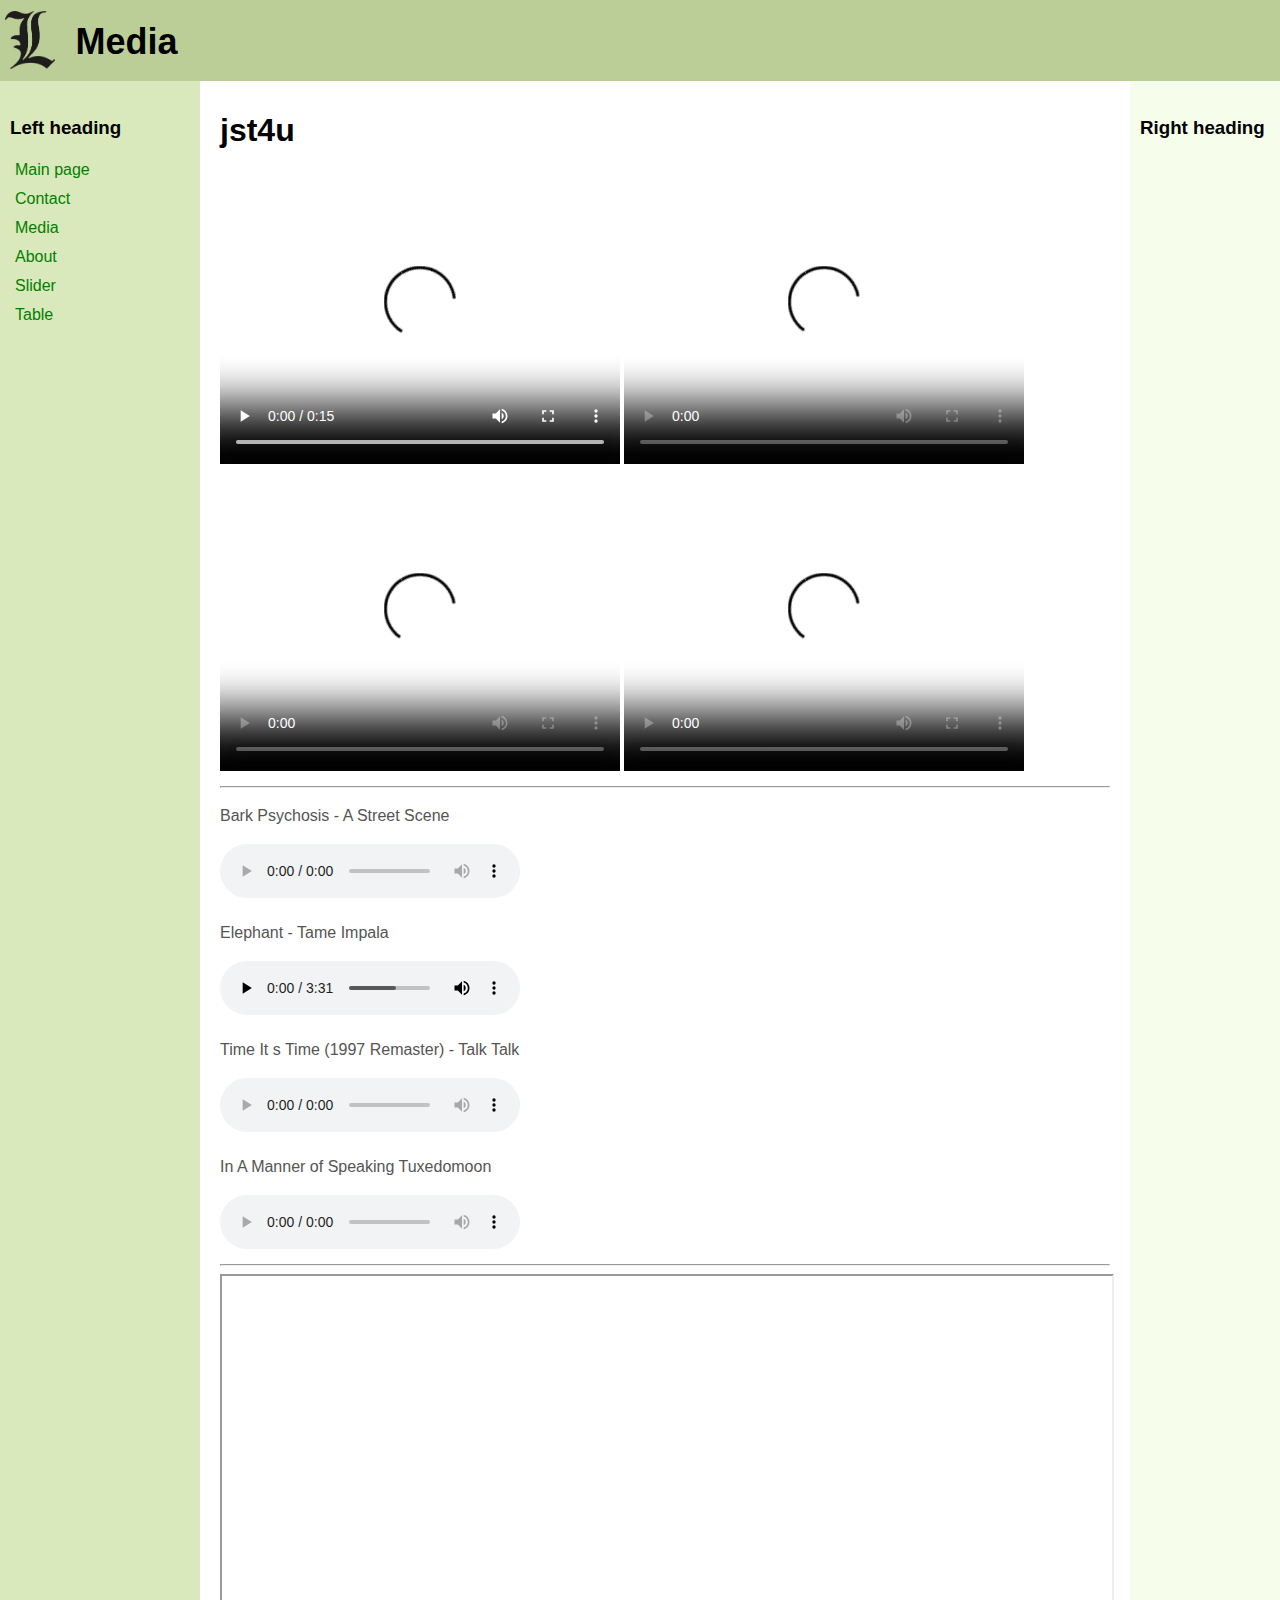
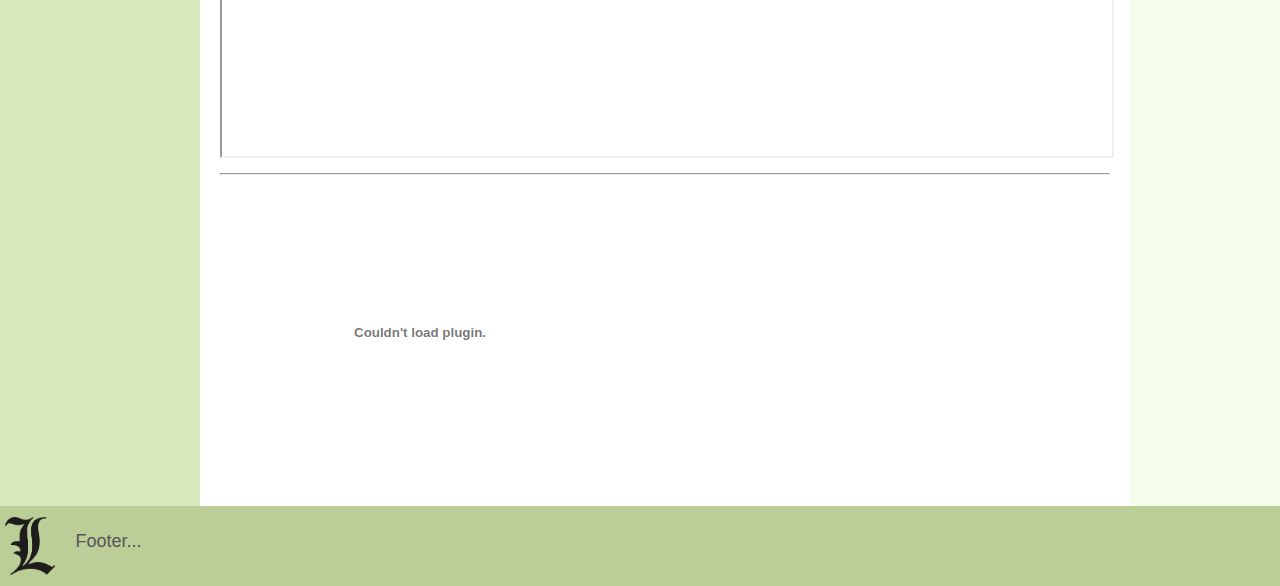
==== media.html @ d5afd4c9 "Init" ====
<!DOCTYPE html>
<html>
<head>
	<meta http-equiv="Content-Type" content="text/html; charset=UTF-8">
	<title>Media</title>
	<link rel="stylesheet" href="assets/css/layout.css">
</head>
<body>
<header class="header">
	<div class="logo"></div>
	<h1>Media</h1>
</header>
<div class="container">
	<main class="center column">
		<article>
			<h1>jst4u</h1>
			<video width="400" height="300" controls="controls" poster="video/duel.jpg" src="public/videos/video1.mp4" type='video/mp4; codecs="avc1.42E01E, mp4a.40.2"'></video>
			<video width="400" height="300" controls="controls" poster="video/duel.jpg" src="public/videos/video2.webm" type='video/webm; codecs="vp8, vorbis"'></video>
			<video width="400" height="300" controls="controls" poster="video/duel.jpg" src="public/videos/video3.mp4" type='video/mp4; codecs="avc1.42E01E, mp4a.40.2"'></video>
			<video width="400" height="300" controls="controls" poster="video/duel.jpg" src="public/videos/video4.mp4" type='video/mp4; codecs="avc1.42E01E, mp4a.40.2"'></video>
			

			<hr>

			<p>Bark Psychosis - A Street Scene</p>
			<audio controls>
				<source src="public/videos/02 - Bark Psychosis - A Street Scene.mp3" type="audio/mpeg">
			</audio>
			<p>Elephant - Tame Impala</p>
			<audio controls>
				<source src="public/videos/Elephant - Tame Impala.m4a" type="audio/mpeg">
			</audio>
			<p>Time It s Time (1997 Remaster) - Talk Talk</p>
			<audio controls>
				<source src="public/videos/Time It s Time (1997 Remaster) - Talk Talk.m4a" type="audio/mpeg">
			</audio>
			<p>In A Manner of Speaking   Tuxedomoon</p>
			<audio controls>
				<source src="public/videos/In A Manner of Speaking   Tuxedomoon.mp3" type="audio/mpeg">
			</audio>

			<hr>


			<iframe width="100%" height="480" src="https://lurkmore.to/%D0%A1%D1%84%D0%B5%D1%80%D0%B8%D1%87%D0%B5%D1%81%D0%BA%D0%B8%D0%B9_%D0%BA%D0%BE%D0%BD%D1%8C_%D0%B2_%D0%B2%D0%B0%D0%BA%D1%83%D1%83%D0%BC%D0%B5"></iframe>

			<hr>

			 <embed src="images/mouse.swf" width="400" height="300" 
          type="application/x-shockwave-flash"
          pluginspage="http://www.macromedia.com/go/getflashplayer">
		</article>
	</main>
	<nav class="left column">
		<h3>Left heading</h3>
		<ul>
			<li><a href="index.html">Main page</a></li>
			<li><a href="contact.html">Contact</a></li>
			<li><a href="media.html">Media</a></li>
			<li><a href="about.html">About</a></li>		
			<li><a href="slider.html">Slider</a></li>
			<li><a href="table.html">Table</a></li>
		</ul>
		
	</nav>
	<div class="right column">
		<h3>Right heading</h3>
		
	</div>
</div>
<div class="footer-wrapper">
	<footer class="footer">
		<div class="logo"></div>
		<p>Footer...</p>
	</footer>
</div>
</body>
</html>
---- assets/css/layout.css ----
body {
	min-width: 700px;
}

.container {
	padding-left: 200px;
	padding-right: 190px;
}

.container .column {
	position: relative;
	float: left;
}

.center {
	padding: 10px 20px;
	width: 100%;
}

.left {
	width: 180px;
	padding: 0 10px;
	right: 240px;
	margin-left: -100%;
}

.right {
	width: 130px;
	padding: 0 10px;
	margin-right: -100%;
}

.footer {
	clear: both;
}
.container {
	overflow: hidden;
}
.container .column {
	padding-bottom: 1001em;
	margin-bottom: -1000em;
}

.footer-wrapper {
	float: left;
	position: relative;
	width: 100%;
	background: #fff;
}
body {
	margin: 0;
	padding: 0;
	font-family:Sans-serif;
	line-height: 1.5em;
}
p {
	color: #555;
}
nav ul {
	list-style-type: none;
	margin: 0;
	padding: 0;
}

nav ul li{
    margin: 5px;
}

nav ul a {
	color: green;
	text-decoration: none;
}   
.header, .footer {
	height: 70px;
	font-size: large;
	padding: 0.3em;
	background: #BCCE98;
}

.left {
	background: #DAE9BC;
}
.right {
	background: #F7FDEB;
}
.center {
	background: #fff;
}
.container .column {
	padding-top: 1em;
}
.logo{
	height: 60px;
	width: 40px;
	float: left;
	padding: 5px;
	margin-right: 20px;
	position: relative;
	background-image: url("../img/logo.png");
	background-size: contain;
	background-repeat: no-repeat;
	background-position: center;
}

table{
    border: 1px solid #ee6;
    width: 100%;
}

tr>*{
    border: 1px solid #ee6;
    color: #000;
    padding: 5px;
    margin: 0;
    text-align: center;
}
tr>th{
    background-color: #aaa;
    padding: 10px;
}




form{
    display: flex;
    width: 100%;
}

form>div{
    width: 100%;
    position: relative;
    padding: 20px;
    padding-top: 0;
}

form>div>p, input, select, textarea{
    color: #888;
    background-color: #fff;
    border: 0;
    width: 100%;
    font-size: 10pt;
    margin-bottom: 10px;
    border-bottom: 2px solid #aaa;
}

form>div>div{
    display: flex;
    justify-content: space-between;
    margin-top: 5px;
}

form>div>div>select{
    width: 30%;
}

form>div>div>input{
    width: 60%;
}

form>div>p{
    border-bottom: 0;
}

.button{
    background-color: #ddd;
    color: #666;
    border: 0;
    width: 30%;
    height: 30px;
}
.check{
    width: 5%;
}
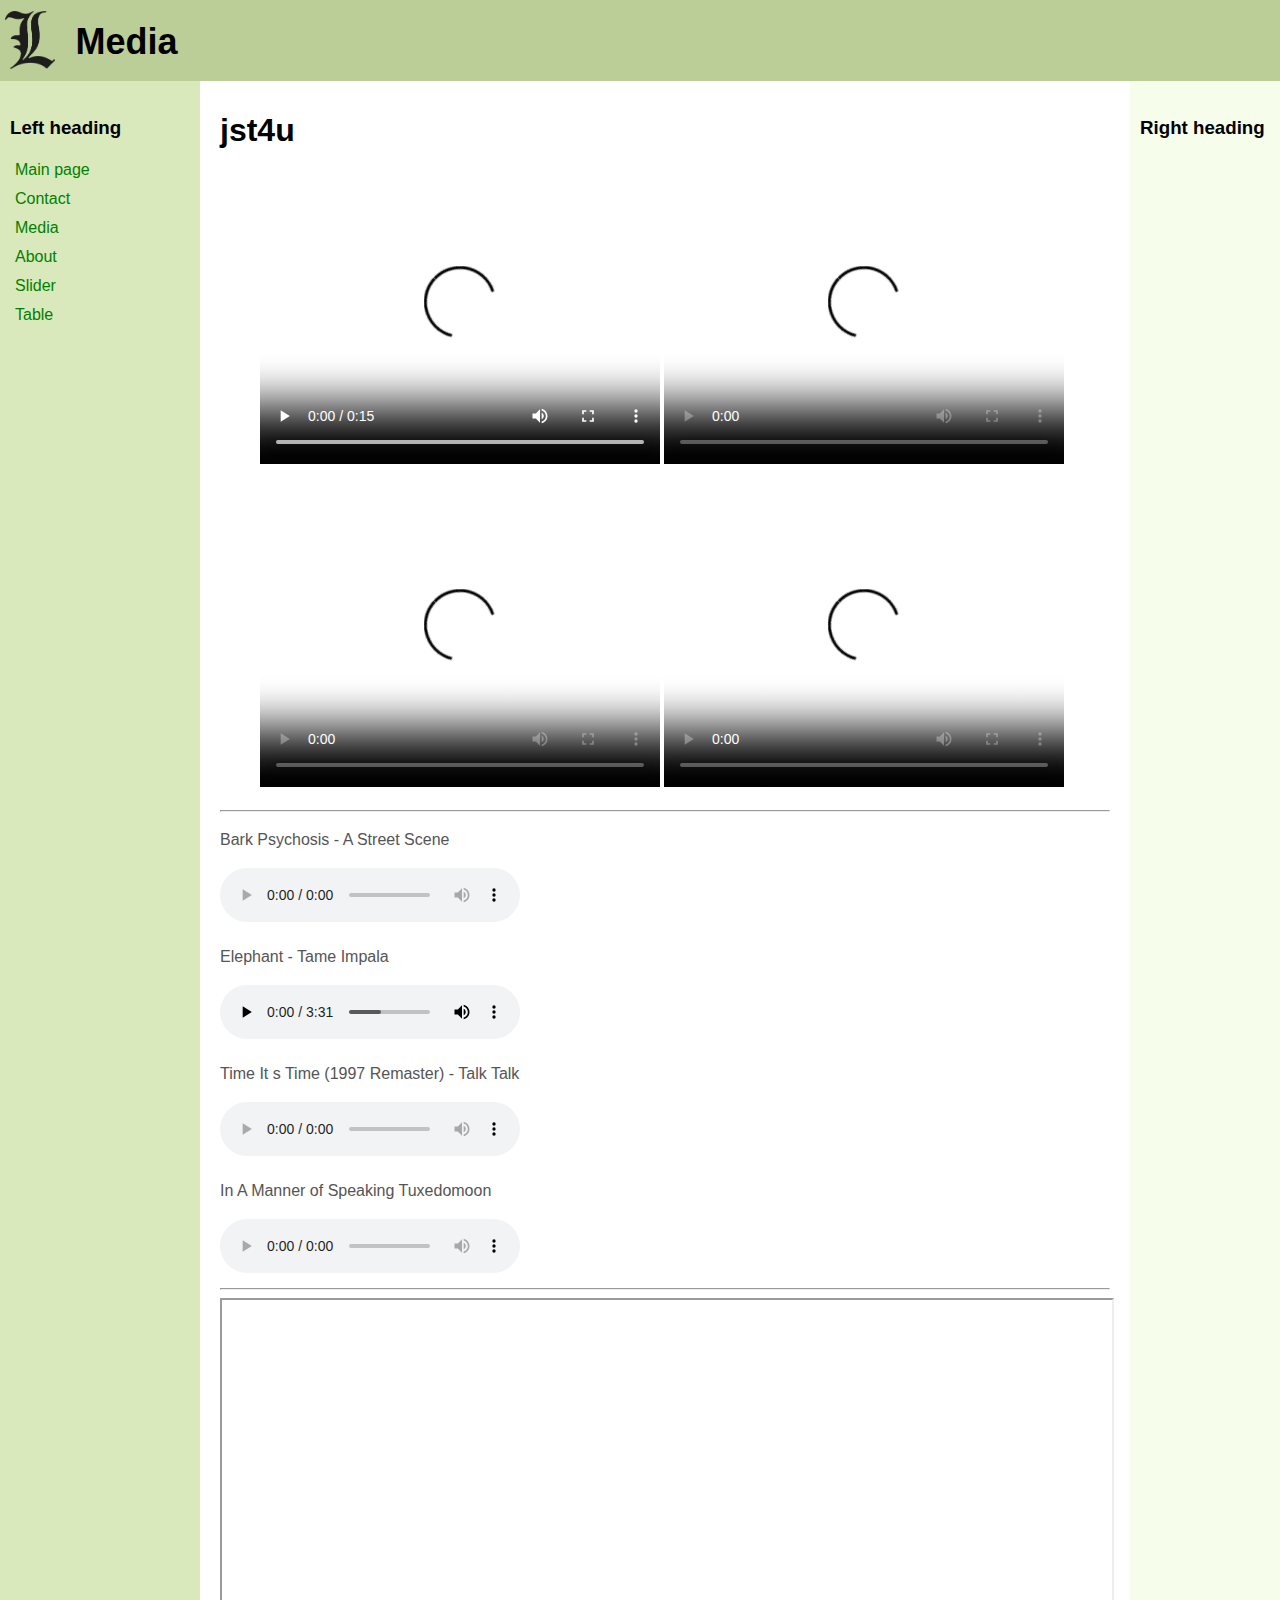
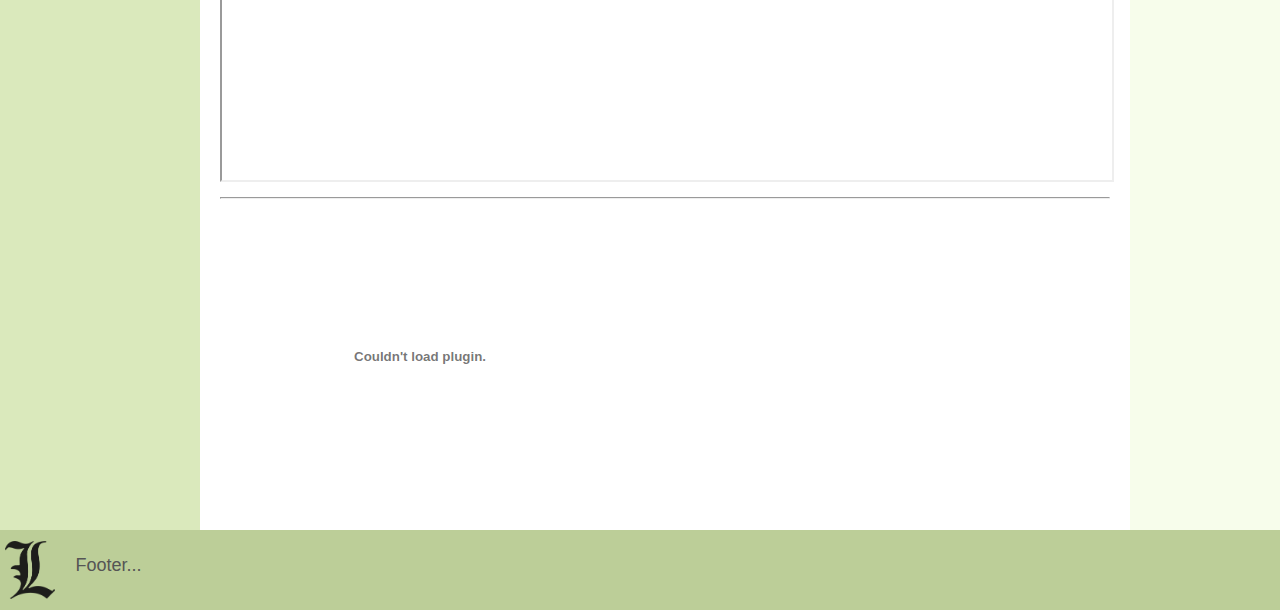
==== commit 93cb11e1: "Init" ====
--- a/media.html
+++ b/media.html
@@ -14,11 +14,14 @@
 	<main class="center column">
 		<article>
 			<h1>jst4u</h1>
-			<video width="400" height="300" controls="controls" poster="video/duel.jpg" src="public/videos/video1.mp4" type='video/mp4; codecs="avc1.42E01E, mp4a.40.2"'></video>
-			<video width="400" height="300" controls="controls" poster="video/duel.jpg" src="public/videos/video2.webm" type='video/webm; codecs="vp8, vorbis"'></video>
-			<video width="400" height="300" controls="controls" poster="video/duel.jpg" src="public/videos/video3.mp4" type='video/mp4; codecs="avc1.42E01E, mp4a.40.2"'></video>
-			<video width="400" height="300" controls="controls" poster="video/duel.jpg" src="public/videos/video4.mp4" type='video/mp4; codecs="avc1.42E01E, mp4a.40.2"'></video>
-			
+			<dir>
+				<video width="400" height="300" controls="controls" poster="video/duel.jpg" src="public/videos/video1.mp4" type='video/mp4; codecs="avc1.42E01E, mp4a.40.2"'></video>
+				<video width="400" height="300" controls="controls" poster="video/duel.jpg" src="public/videos/video2.webm" type='video/webm; codecs="vp8, vorbis"'></video>
+			</dir>
+			<dir>
+				<video width="400" height="300" controls="controls" poster="video/duel.jpg" src="public/videos/video3.mp4" type='video/mp4; codecs="avc1.42E01E, mp4a.40.2"'></video>
+				<video width="400" height="300" controls="controls" poster="video/duel.jpg" src="public/videos/video4.mp4" type='video/mp4; codecs="avc1.42E01E, mp4a.40.2"'></video>
+			</dir>
 
 			<hr>
 
